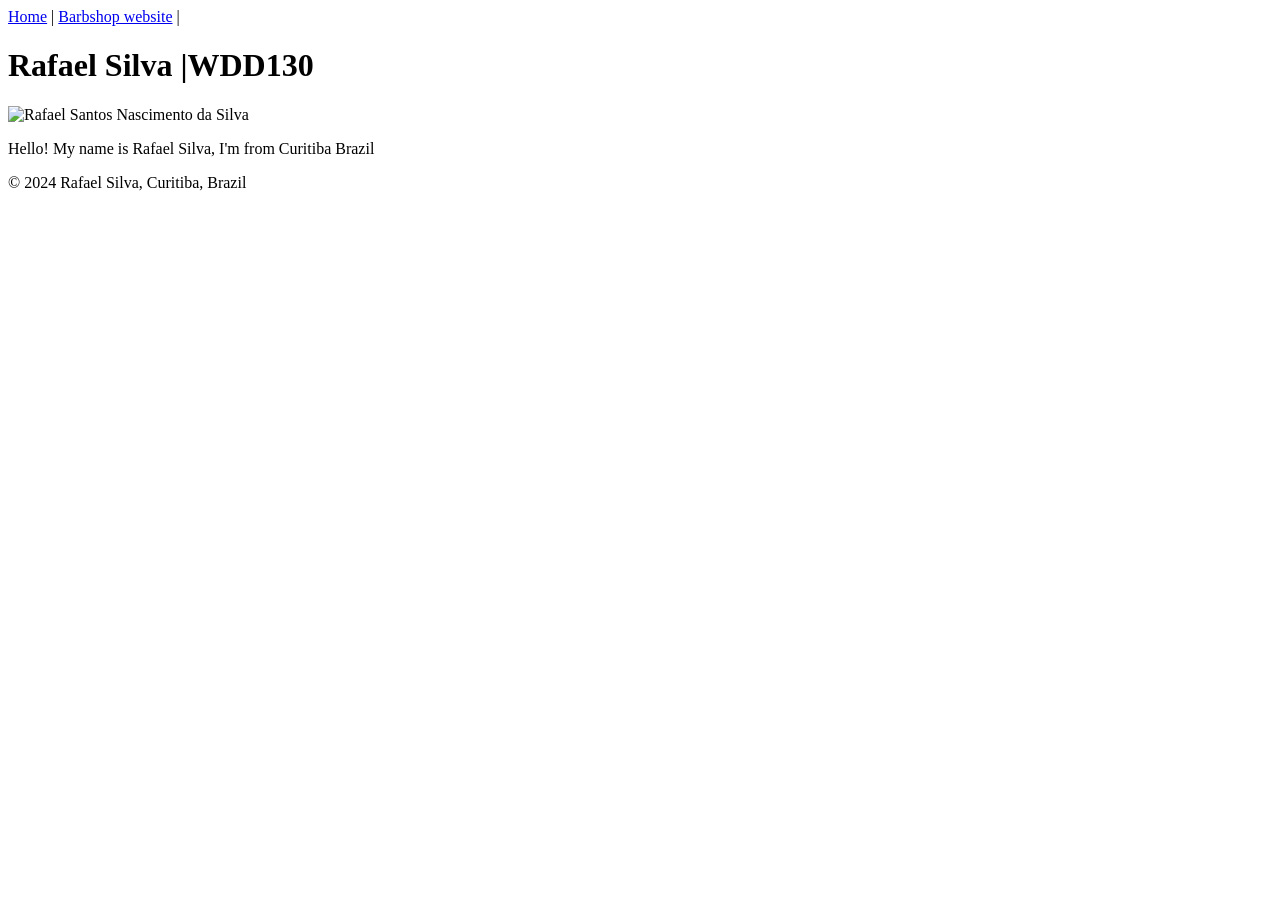
==== index.html @ 90ddd335 "Add files via upload" ====
<!DOCTYPE html>
<html lang="en">
    <head>
    <meta charset="UTF-8" />
    <meta name="viewport" content="width=device-width, initial-scale=1.0" />
    <title>Rafael Santos Nascimento da Silva | WDD130</title>
    </head>
    <body>
        <header>
            <nav> 
                <a href="#">Home</a> |
                <a href="wwr">Barbshop website</a> |
            </nav>
        </header>
        <main>
            <h1>Rafael  Silva |WDD130</h1>
            <img src="https://media.licdn.com/dms/image/v2/D4D03AQGDdI9-h9pFTg/profile-displayphoto-scale_200_200/B4DZmI0DEQIgAY-/0/1758936970325?e=1763596800&v=beta&t=QTuqUJbsaFFtA5xYYagge4eCKVnJ-M5yHban2WcQRdg" alt="Rafael Santos Nascimento da Silva"/>
            <p>Hello! My name is Rafael Silva, I'm from Curitiba Brazil</p>
                </main>
        <footer>
        <p>© 2024 Rafael Silva, Curitiba, Brazil</p>
        </footer>
    </body>
        
</html>
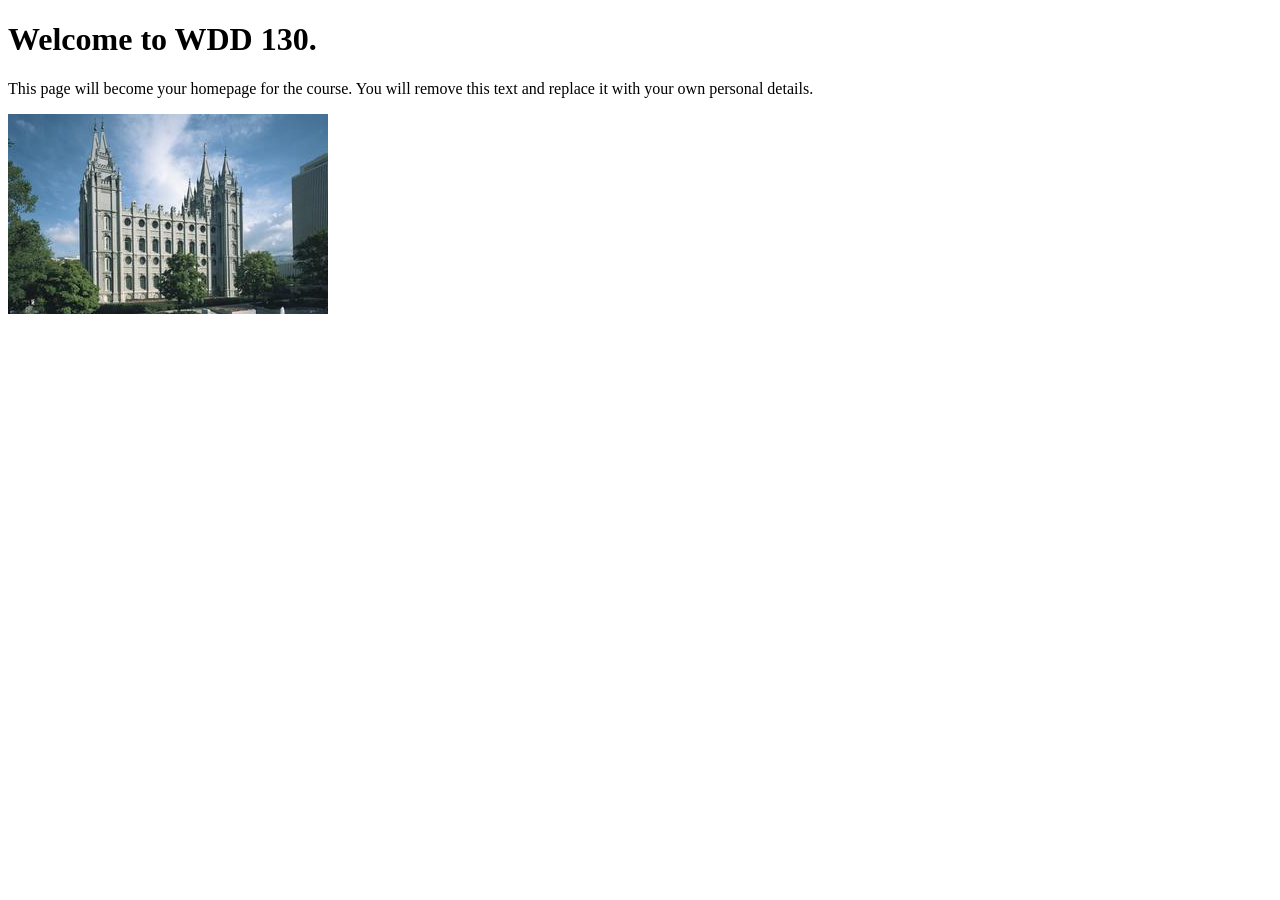
==== commit 518f666f: "Initial commit" ====
--- a/index.html
+++ b/index.html
@@ -1,25 +1,14 @@
-<!DOCTYPE html>
-<html lang="en">
-    <head>
-    <meta charset="UTF-8" />
-    <meta name="viewport" content="width=device-width, initial-scale=1.0" />
-    <title>Rafael Santos Nascimento da Silva | WDD130</title>
-    </head>
-    <body>
-        <header>
-            <nav> 
-                <a href="#">Home</a> |
-                <a href="wwr">Barbshop website</a> |
-            </nav>
-        </header>
-        <main>
-            <h1>Rafael  Silva |WDD130</h1>
-            <img src="https://media.licdn.com/dms/image/v2/D4D03AQGDdI9-h9pFTg/profile-displayphoto-scale_200_200/B4DZmI0DEQIgAY-/0/1758936970325?e=1763596800&v=beta&t=QTuqUJbsaFFtA5xYYagge4eCKVnJ-M5yHban2WcQRdg" alt="Rafael Santos Nascimento da Silva"/>
-            <p>Hello! My name is Rafael Silva, I'm from Curitiba Brazil</p>
-                </main>
-        <footer>
-        <p>© 2024 Rafael Silva, Curitiba, Brazil</p>
-        </footer>
-    </body>
-        
-</html>
+<!DOCTYPE html>
+<html lang="en">
+<head>
+    <meta charset="UTF-8">
+    <meta name="viewport" content="width=device-width, initial-scale=1.0">
+    <title>WDD 130 | Personal Homepage</title>
+</head>
+<body>
+    <h1>Welcome to WDD 130.</h1>
+    <p>This page will become your homepage for the course. You will remove this text and replace it with your own personal details.</p>
+
+    <img src="images/salt-lake-temple.jpg" alt="The Salt Lake Temple.">
+</body>
+</html>
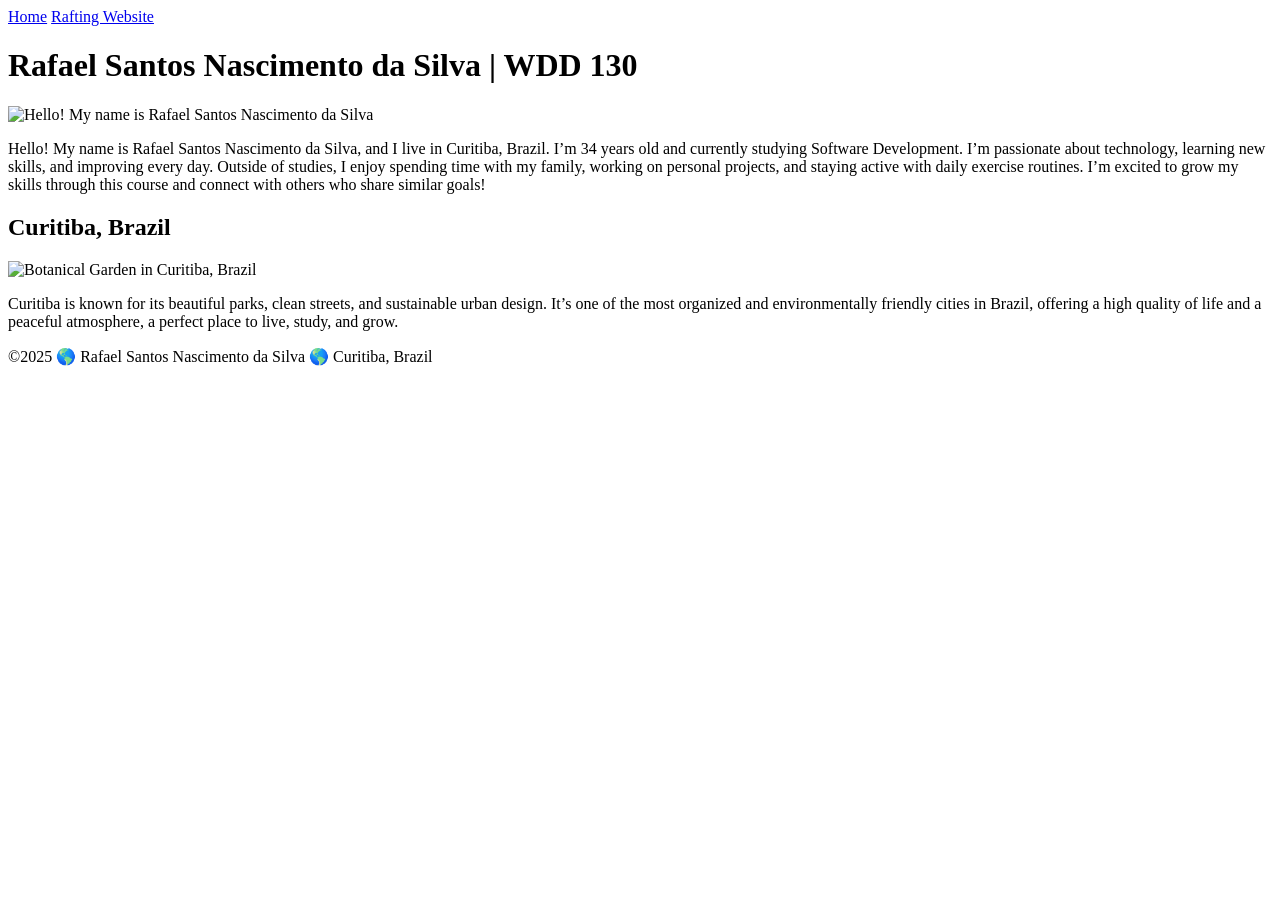
==== commit 9587643b: "Revise index.html with personal information and layout Updated the HTML structure to include persona" ====
--- a/index.html
+++ b/index.html
@@ -1,14 +1,54 @@
 <!DOCTYPE html>
-<html lang="en">
-<head>
-    <meta charset="UTF-8">
+<html lang="en-US">
+  <head>
+    <meta charset="utf-8">
     <meta name="viewport" content="width=device-width, initial-scale=1.0">
-    <title>WDD 130 | Personal Homepage</title>
-</head>
-<body>
-    <h1>Welcome to WDD 130.</h1>
-    <p>This page will become your homepage for the course. You will remove this text and replace it with your own personal details.</p>
+    <title>Rafael Santos Nascimento da Silva | WDD 130</title>
+    <meta name="description" content="Home page of Rafael Santos Nascimento da Silva for WDD 130.">
+    <meta name="author" content="Rafael Santos Nascimento da Silva">
+    <link rel="stylesheet" href="styles/styles.css">
+  </head>
 
-    <img src="images/salt-lake-temple.jpg" alt="The Salt Lake Temple.">
-</body>
-</html>+  <body>
+    <header>
+      <nav>
+        <a href="#">Home</a>
+        <a href="wwr/">Rafting Website</a>
+      </nav>
+    </header>
+
+    <main>
+      <h1>Rafael Santos Nascimento da Silva | WDD 130</h1>
+      
+      <img 
+        src="images/profile.jpeg" 
+        alt="Hello! My name is Rafael Santos Nascimento da Silva" 
+        width="200">
+      
+      <p>
+        Hello! My name is Rafael Santos Nascimento da Silva, and I live in Curitiba, Brazil.
+        I’m 34 years old and currently studying Software Development. I’m passionate about 
+        technology, learning new skills, and improving every day. Outside of studies, I enjoy 
+        spending time with my family, working on personal projects, and staying active with 
+        daily exercise routines. I’m excited to grow my skills through this course and connect 
+        with others who share similar goals!
+      </p>
+    </main>
+
+    <aside>
+      <h2>Curitiba, Brazil</h2>
+
+      <img src="images/Curitiba.webp" alt="Botanical Garden in Curitiba, Brazil">
+      
+      <p>
+        Curitiba is known for its beautiful parks, clean streets, and sustainable urban design. 
+        It’s one of the most organized and environmentally friendly cities in Brazil, offering a 
+        high quality of life and a peaceful atmosphere, a perfect place to live, study, and grow.
+      </p>
+    </aside>
+
+    <footer>
+      <p>©2025 🌎 Rafael Santos Nascimento da Silva 🌎 Curitiba, Brazil</p>
+    </footer>
+  </body>
+</html>
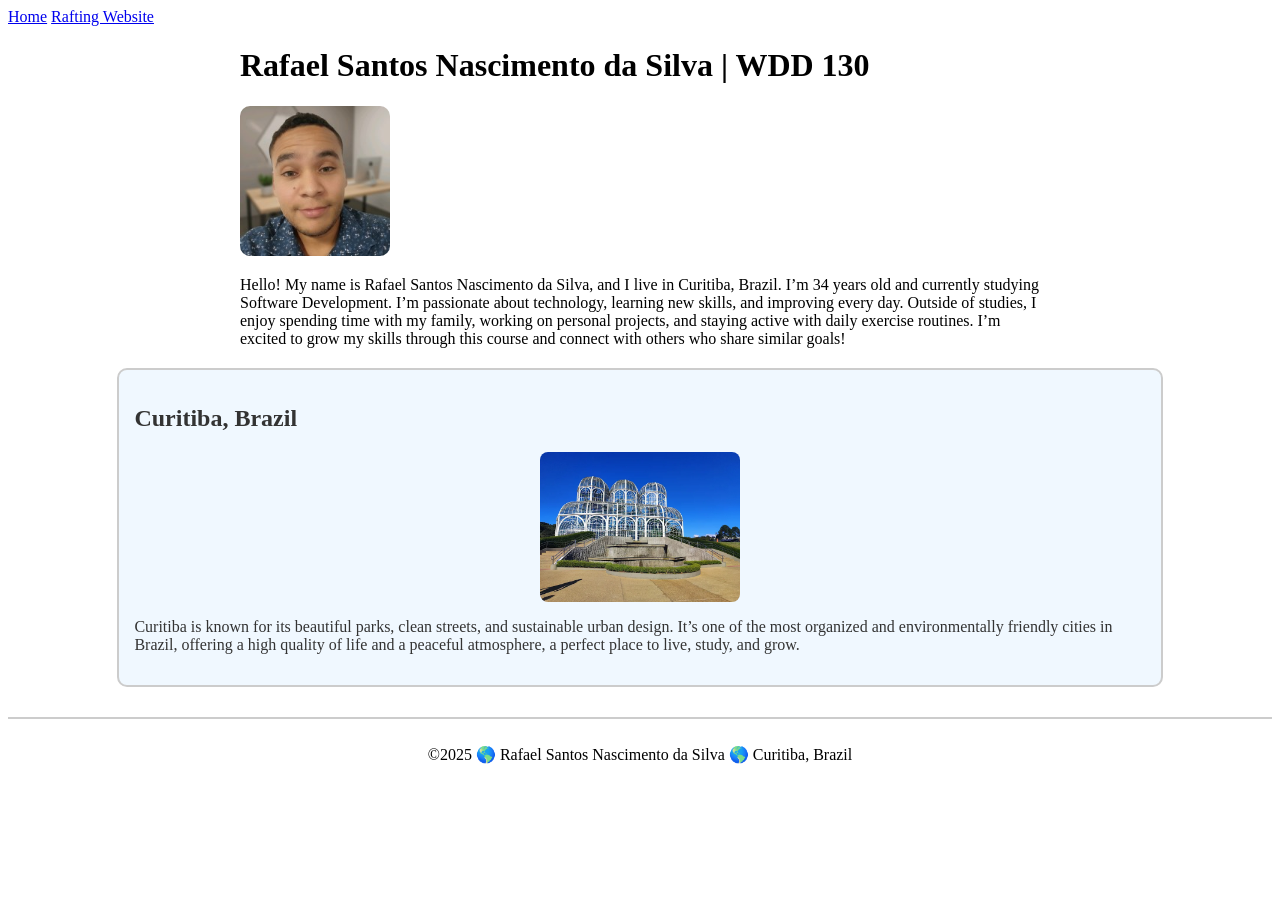
==== commit 5ef9ffc1: "Fix image filename case in index.html" ====
--- a/index.html
+++ b/index.html
@@ -38,7 +38,7 @@
     <aside>
       <h2>Curitiba, Brazil</h2>
 
-      <img src="images/Curitiba.webp" alt="Botanical Garden in Curitiba, Brazil">
+      <img src="images/curitiba.webp" alt="Botanical Garden in Curitiba, Brazil">
       
       <p>
         Curitiba is known for its beautiful parks, clean streets, and sustainable urban design. 
--- a/styles/styles.css
+++ b/styles/styles.css
@@ -0,0 +1,39 @@
+main {
+  max-width: 800px;
+  margin: 0 auto;
+}
+
+main img {
+  width: 150px;
+  height: auto;
+  border-radius: 10px;
+}
+
+p {
+  padding: 0;
+}
+
+aside {
+  width: 80%;
+  margin: 20px auto;
+  border: 2px solid #ccc;
+  padding: 15px;
+  background-color: #f0f8ff;
+  color: #333;
+  border-radius: 10px;
+}
+
+aside img {
+  width: 200px;
+  height: auto;
+  display: block;
+  margin: 0 auto 10px;
+  border-radius: 8px;
+}
+
+footer {
+  margin-top: 30px;
+  border-top: 2px solid #ccc;
+  text-align: center;
+  padding-top: 10px;
+}
